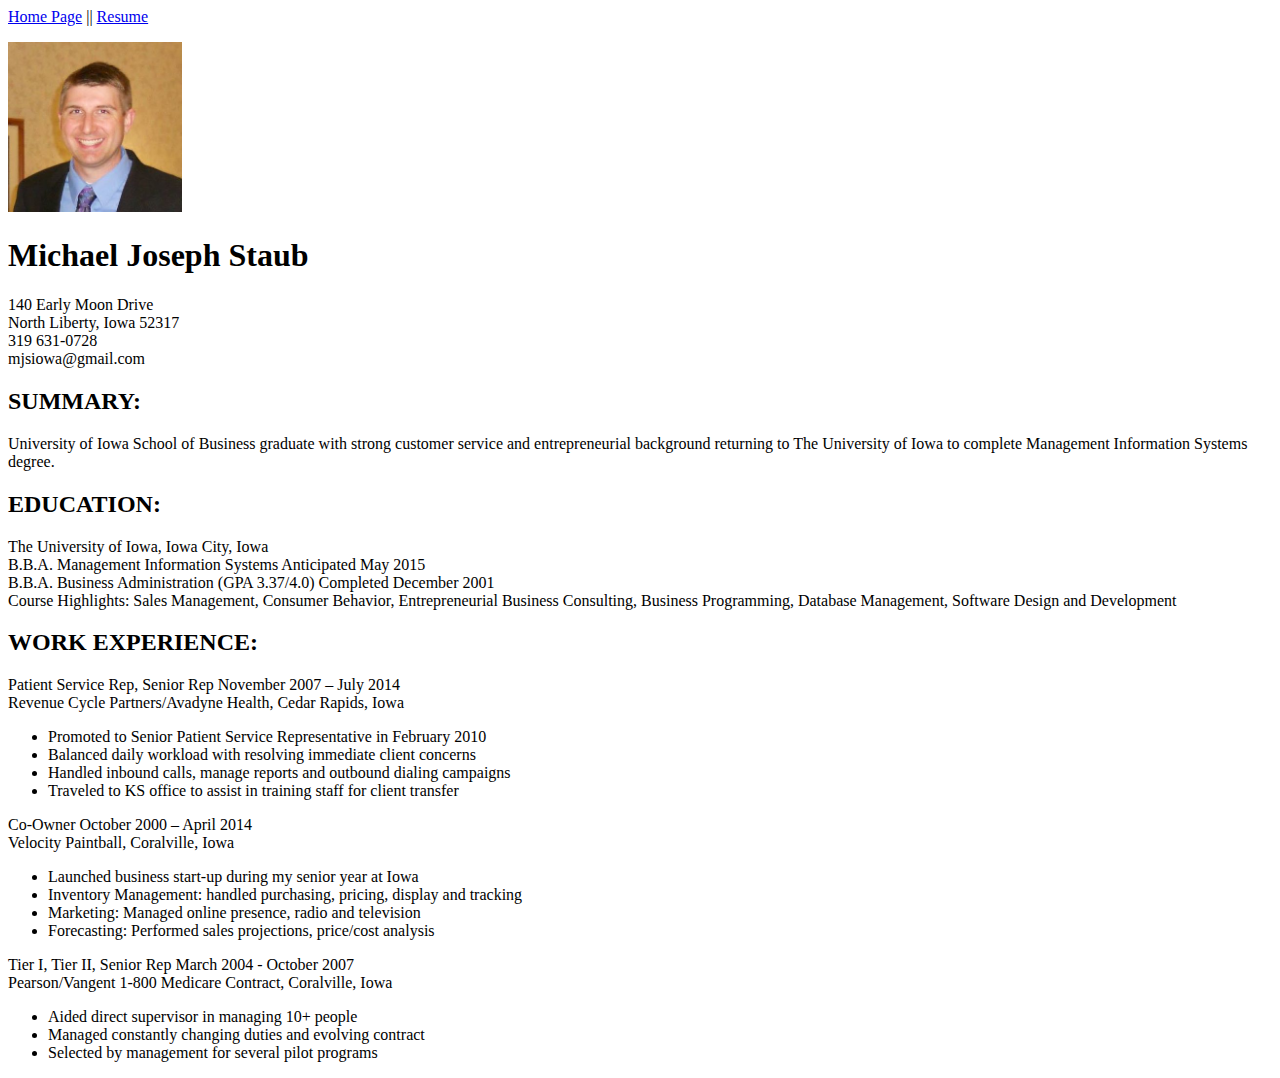
==== resume.html @ eaa50561 "added images dir, added image to resume.html" ====
<?xml version="1.0" encoding="UTF-8"?>
<!DOCTYPE html PUBLIC "-//W3C//DTD XHTML 1.1//EN" "http://www.w3.org/TR/xhtml11/DTD/xhtml11.dtd">

<html xmlns="http://www.w3.org/1999/xhtml" xml:lang="en">

<head> <title>Mike's Resume</title> </head>

<body>
<div>
<a href="index.html"> Home Page</a> || <a href="resume.html"> Resume </a>

<p><img src="./images/me.jpg" alt="Mike Staub, University of Iowa MIS Program" title="Mike Staub, University of Iowa MIS Program" height=170 /></p>

<h1>Michael Joseph Staub</h1>
140 Early Moon Drive <br />
North Liberty, Iowa 52317 <br />
319 631-0728 <br />
mjsiowa@gmail.com <br />
 

<h2>SUMMARY:</h2>	
University of Iowa School of Business graduate with strong customer service and entrepreneurial background returning to The University of Iowa to complete Management Information Systems degree. <br />	

<h2>EDUCATION:</h2>	The University of Iowa, Iowa City, Iowa<br />
B.B.A. Management Information Systems				Anticipated May 2015<br />
B.B.A. Business Administration (GPA 3.37/4.0)			Completed December 2001<br />

Course Highlights: Sales Management, Consumer Behavior, Entrepreneurial Business
Consulting, Business Programming, Database Management, Software Design and Development<br />


<h2>WORK EXPERIENCE:</h2>
Patient Service Rep, Senior Rep 			November 2007 – July 2014<br />
Revenue Cycle Partners/Avadyne Health, Cedar Rapids, Iowa<br />
<ul>
<li>Promoted to Senior Patient Service Representative in February 2010</li>
<li>Balanced daily workload with resolving immediate client concerns </li>
<li>Handled inbound calls, manage reports and outbound dialing campaigns</li>
<li>Traveled to KS office to assist in training staff for client transfer</li>
</ul>

Co-Owner 					October 2000 – April 2014<br />
Velocity Paintball, Coralville, Iowa<br />
<ul>
<li>Launched business start-up during my senior year at Iowa</li>
<li>Inventory Management: handled purchasing, pricing, display and tracking</li>
<li>Marketing: Managed online presence, radio and television</li>
<li>Forecasting: Performed sales projections, price/cost analysis </li>
</ul>


Tier I, Tier II, Senior Rep 			March 2004 - October 2007<br />
Pearson/Vangent 1-800 Medicare Contract, Coralville, Iowa<br />
<ul>
<li>Aided direct supervisor in managing 10+ people</li>
<li>Managed constantly changing duties and evolving contract</li>
<li>Selected by management for several pilot programs</li>
</ul>



</div>
</body>
</html>
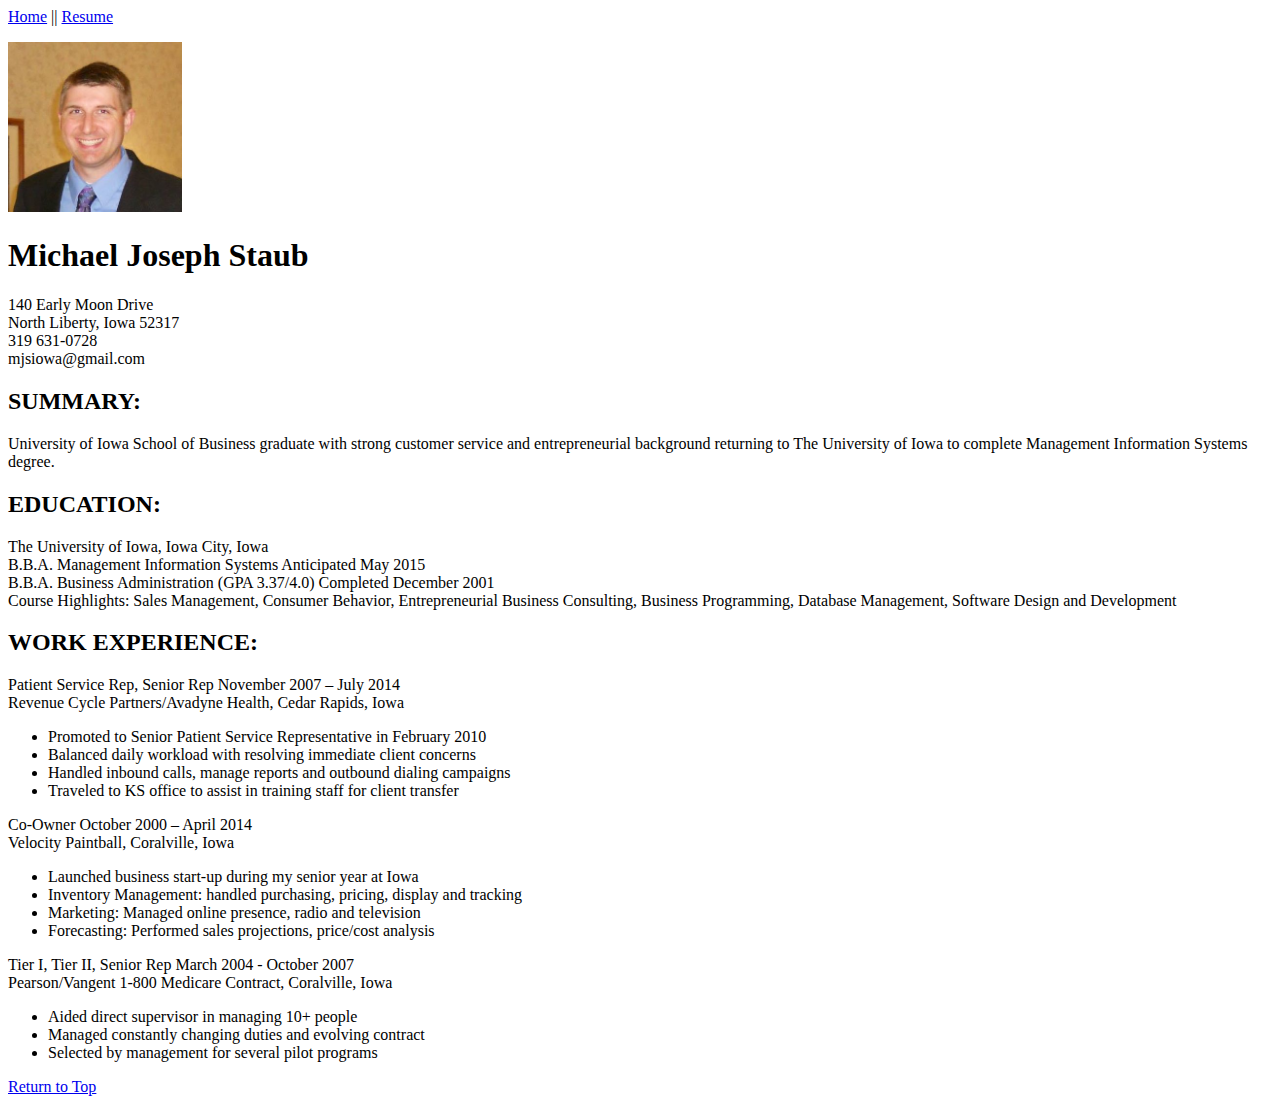
==== commit 44b8f92c: "Added info to home page, links" ====
--- a/resume.html
+++ b/resume.html
@@ -7,7 +7,8 @@
 
 <body>
 <div>
-<a href="index.html"> Home Page</a> || <a href="resume.html"> Resume </a>
+<a id="top"></a>
+<a href="index.html"> Home</a> || <a href="resume.html"> Resume </a>
 
 <p><img src="./images/me.jpg" alt="Mike Staub, University of Iowa MIS Program" title="Mike Staub, University of Iowa MIS Program" height=170 /></p>
 
@@ -57,7 +58,7 @@
 <li>Selected by management for several pilot programs</li>
 </ul>
 
-
+<p><a href="#top">Return to Top</a></p>
 
 </div>
 </body>
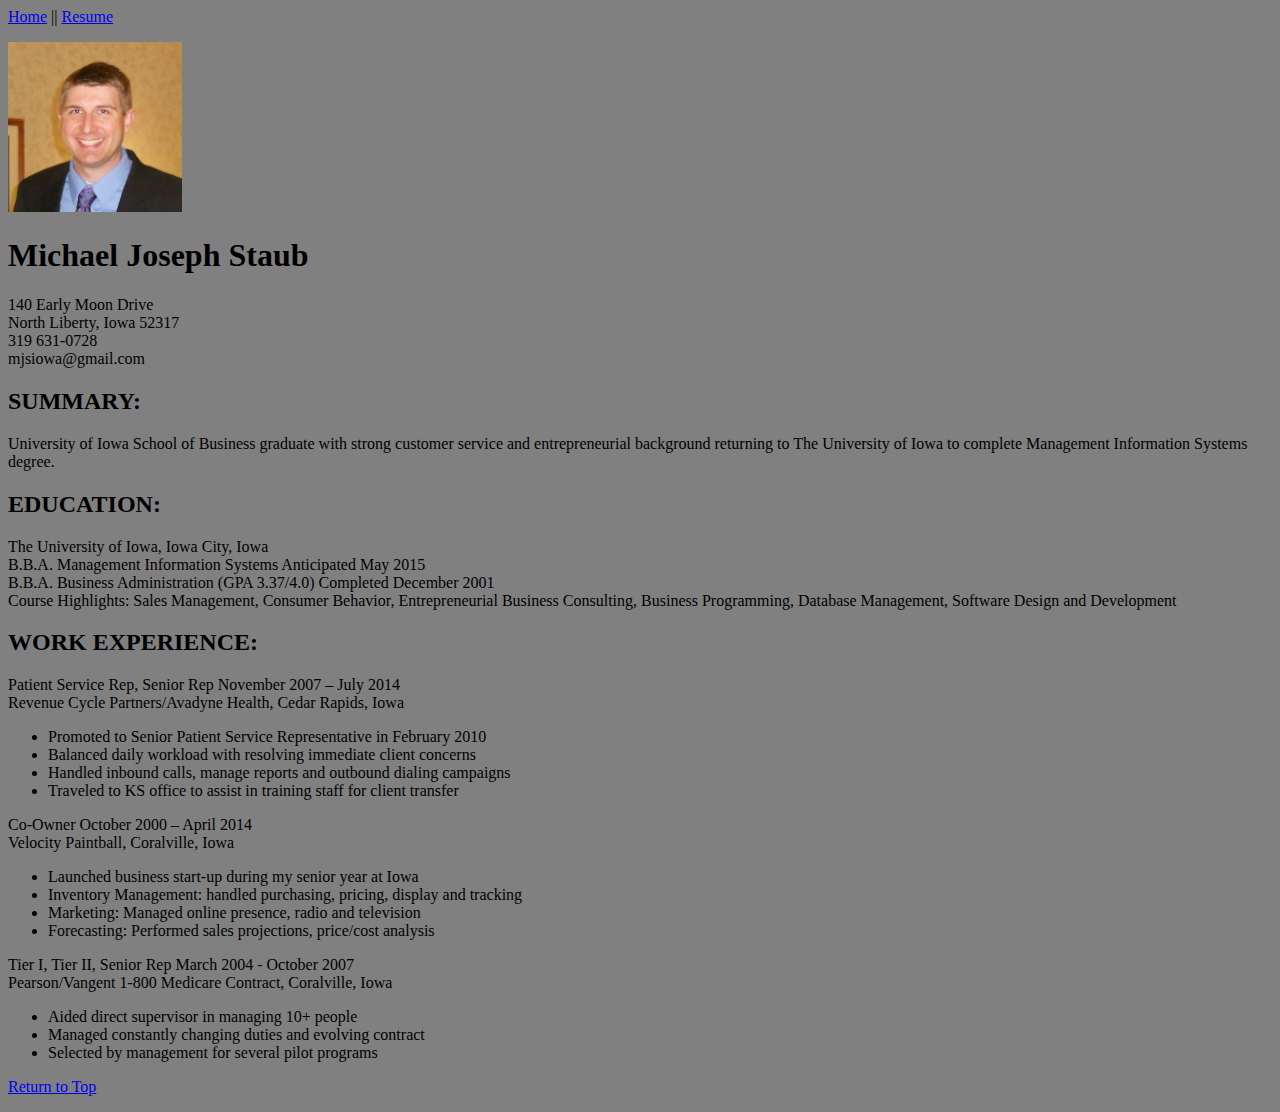
==== commit 57b1a36a: "CSS created and linked, tested" ====
--- a/resume.html
+++ b/resume.html
@@ -3,14 +3,16 @@
 
 <html xmlns="http://www.w3.org/1999/xhtml" xml:lang="en">
 
-<head> <title>Mike's Resume</title> </head>
+<head> <title>Mike's Resume</title> 
+<link rel="stylesheet" type="text/css" href="stylesheet.css" />
+</head>
 
 <body>
 <div>
 <a id="top"></a>
 <a href="index.html"> Home</a> || <a href="resume.html"> Resume </a>
 
-<p><img src="./images/me.jpg" alt="Mike Staub, University of Iowa MIS Program" title="Mike Staub, University of Iowa MIS Program" height=170 /></p>
+<p><img src="./images/me.jpg" alt="Mike Staub, University of Iowa MIS Program" title="Mike Staub, University of Iowa MIS Program" height="170" /></p>
 
 <h1>Michael Joseph Staub</h1>
 140 Early Moon Drive <br />
--- a/stylesheet.css
+++ b/stylesheet.css
@@ -0,0 +1,6 @@
+body 
+		{
+			color: black;
+			background-color: gray;
+			font-family: Veranda; Geneva, Arial, Helvetica, sans-serif;  
+		}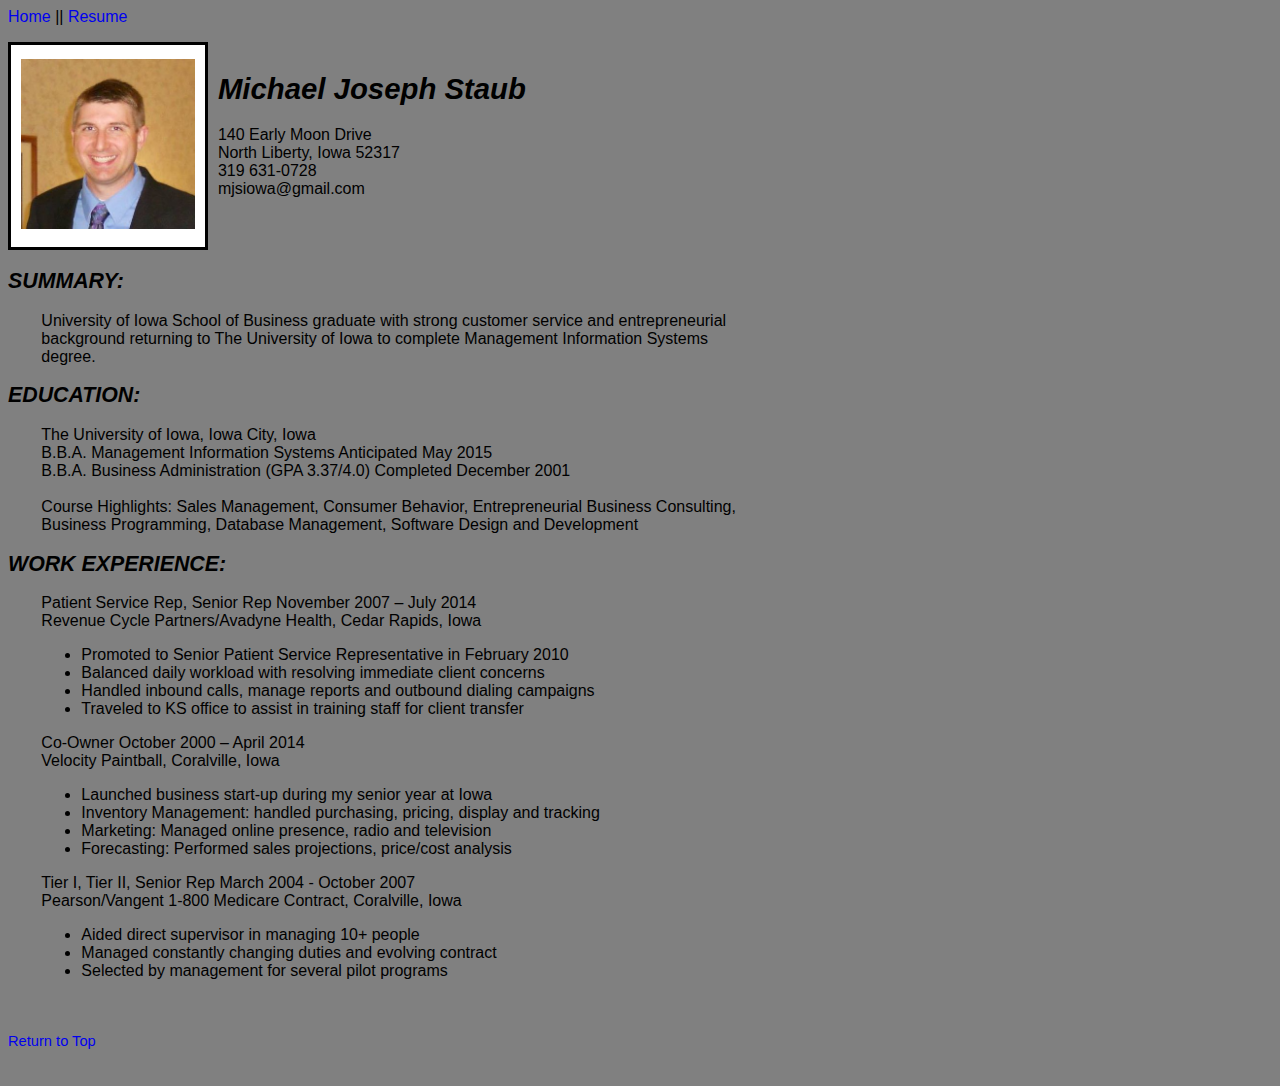
==== commit 874bba9f: "CSS updates" ====
--- a/resume.html
+++ b/resume.html
@@ -10,29 +10,41 @@
 <body>
 <div>
 <a id="top"></a>
-<a href="index.html"> Home</a> || <a href="resume.html"> Resume </a>
+<div><a href="index.html"> Home</a> || <a href="resume.html"> Resume </a></div>
+<p></p>
 
-<p><img src="./images/me.jpg" alt="Mike Staub, University of Iowa MIS Program" title="Mike Staub, University of Iowa MIS Program" height="170" /></p>
+<div class="resume-pic"><img src="./images/me.jpg" alt="Mike Staub, University of Iowa MIS Program" title="Mike Staub, University of Iowa MIS Program" height="170" />
+</div>
 
+<div class="resume-contact">
 <h1>Michael Joseph Staub</h1>
 140 Early Moon Drive <br />
 North Liberty, Iowa 52317 <br />
 319 631-0728 <br />
 mjsiowa@gmail.com <br />
+</div>
  
+<div>
+<h2>SUMMARY:</h2>
+</div>
+<div class="resume_paragraph">	
+University of Iowa School of Business graduate with strong customer service and entrepreneurial background returning to The University of Iowa to complete Management Information Systems degree. <br />	
+</div>
 
-<h2>SUMMARY:</h2>	
-University of Iowa School of Business graduate with strong customer service and entrepreneurial background returning to The University of Iowa to complete Management Information Systems degree. <br />	
-
-<h2>EDUCATION:</h2>	The University of Iowa, Iowa City, Iowa<br />
+<h2>EDUCATION:</h2>	
+<div class="resume_paragraph">
+The University of Iowa, Iowa City, Iowa<br />
 B.B.A. Management Information Systems				Anticipated May 2015<br />
 B.B.A. Business Administration (GPA 3.37/4.0)			Completed December 2001<br />
+<br />
 
 Course Highlights: Sales Management, Consumer Behavior, Entrepreneurial Business
 Consulting, Business Programming, Database Management, Software Design and Development<br />
+</div>
 
 
 <h2>WORK EXPERIENCE:</h2>
+<div class="resume_paragraph">	
 Patient Service Rep, Senior Rep 			November 2007 – July 2014<br />
 Revenue Cycle Partners/Avadyne Health, Cedar Rapids, Iowa<br />
 <ul>
@@ -59,8 +71,11 @@
 <li>Managed constantly changing duties and evolving contract</li>
 <li>Selected by management for several pilot programs</li>
 </ul>
+</div>
 
+<div class="footer">
 <p><a href="#top">Return to Top</a></p>
+</div>
 
 </div>
 </body>
--- a/stylesheet.css
+++ b/stylesheet.css
@@ -1,6 +1,32 @@
-body 
-		{
-			color: black;
+body {		color: black;
 			background-color: gray;
-			font-family: Veranda; Geneva, Arial, Helvetica, sans-serif;  
-		}+			font-family: Veranda, Geneva, Arial, Helvetica, sans-serif;
+			font-size: 12pt;}
+			
+h1 { font-style:italic; font-weight:bold; font-size: 22pt;}
+
+h2 { font-style:italic; font-weight:bold; font-size: 16pt;}
+
+a { text-decoration:none; }
+		
+a:hover, a:active { text-decoration:underline; color:yellow; }
+
+.resume-pic{
+			float:left;
+			border:3px solid black;
+			padding-top:14px;
+			padding-left:10px;
+			padding-right:10px;
+			padding-bottom:14px;
+			margin-right:10px;
+			margin-bottom:10px;
+			background-color:white;
+		}
+	
+.resume-contact {padding-top:8pt; padding-bottom:40pt;}
+
+.info_paragraph {background-color:white; border:3px solid green; width:65%; padding-left:5pt; padding-right:5pt;}
+
+.resume_paragraph {width:55%; padding-left:25pt; padding-right:25pt;}
+
+.footer { font-size:11pt; line-height:16pt; padding-top:15pt; padding-bottom:8pt;}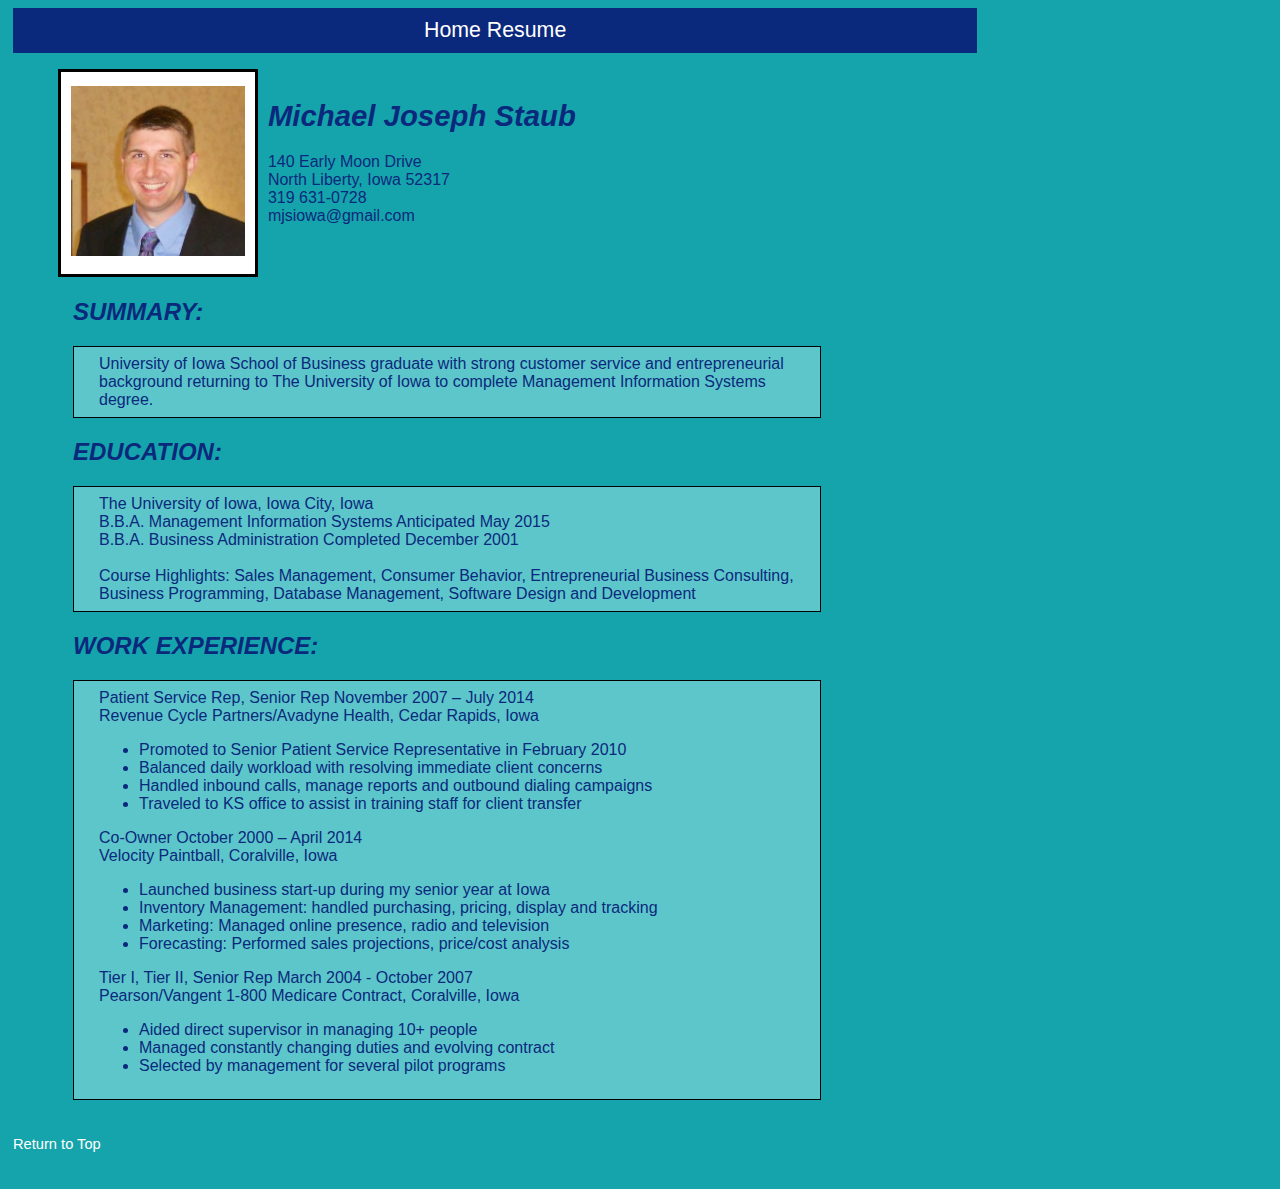
==== commit 01c59e07: "css/html updates, code validated" ====
--- a/resume.html
+++ b/resume.html
@@ -5,25 +5,28 @@
 
 <head> <title>Mike's Resume</title> 
 <link rel="stylesheet" type="text/css" href="stylesheet.css" />
+<link rel="stylesheet" type="text/css" href="print.css" media="print"/>
 </head>
 
 <body>
 <div>
 <a id="top"></a>
-<div><a href="index.html"> Home</a> || <a href="resume.html"> Resume </a></div>
+<div id="nav"><a href="index.html"> Home</a>    <a href="resume.html"> Resume</a></div>
+
 <p></p>
 
-<div class="resume-pic"><img src="./images/me.jpg" alt="Mike Staub, University of Iowa MIS Program" title="Mike Staub, University of Iowa MIS Program" height="170" />
+<div id="resume-pic"><img src="./images/me.jpg" alt="Mike Staub, University of Iowa MIS Program" title="Mike Staub, University of Iowa MIS Program" height="170" />
 </div>
 
-<div class="resume-contact">
+<div id="resume-contact">
 <h1>Michael Joseph Staub</h1>
 140 Early Moon Drive <br />
 North Liberty, Iowa 52317 <br />
 319 631-0728 <br />
 mjsiowa@gmail.com <br />
 </div>
- 
+
+<div class="resume-body"> 
 <div>
 <h2>SUMMARY:</h2>
 </div>
@@ -35,7 +38,7 @@
 <div class="resume_paragraph">
 The University of Iowa, Iowa City, Iowa<br />
 B.B.A. Management Information Systems				Anticipated May 2015<br />
-B.B.A. Business Administration (GPA 3.37/4.0)			Completed December 2001<br />
+B.B.A. Business Administration			Completed December 2001<br />
 <br />
 
 Course Highlights: Sales Management, Consumer Behavior, Entrepreneurial Business
@@ -73,6 +76,7 @@
 </ul>
 </div>
 
+</div>
 <div class="footer">
 <p><a href="#top">Return to Top</a></p>
 </div>
--- a/stylesheet.css
+++ b/stylesheet.css
@@ -1,17 +1,42 @@
-body {		color: black;
-			background-color: gray;
+body {		color: #0B297C;
+			background-color: #15A4AB;
+			padding-left:5px;
 			font-family: Veranda, Geneva, Arial, Helvetica, sans-serif;
 			font-size: 12pt;}
 			
 h1 { font-style:italic; font-weight:bold; font-size: 22pt;}
 
-h2 { font-style:italic; font-weight:bold; font-size: 16pt;}
+h2 { font-style:italic; font-weight:bold; font-size: 18pt;}
 
-a { text-decoration:none; }
+a { text-decoration:none; color:White;}
 		
 a:hover, a:active { text-decoration:underline; color:yellow; }
 
-.resume-pic{
+.photo {
+			border:2px solid black;
+			padding-top:2px;
+			padding-left:2px;
+			padding-right:2px;
+			padding-bottom:2px;
+			margin-right:2px;
+			margin-left:2px;
+			margin-bottom:2px;
+			margin-top:2px;
+			background-color:white; }
+
+.info_paragraph {background-color:#5CC6CB; border:3px solid black; width:65%; padding-left:5pt; padding-right:5pt;}
+
+.resume_paragraph {width:65%; padding-left:25px; padding-right:25px; padding-bottom:8px; padding-top:8px; background-color:#5CC6CB; border:1px solid black;}
+
+.footer { font-size:11pt; line-height:16pt; padding-top:15pt; padding-bottom:8pt; background-color:#15A4AB;}
+
+.resume-body {width:85%; padding-left:45pt; padding-right:45pt;}
+
+#nav { background:#0B297C; width:75%; padding:10px 10px; text-align:center; font-size: 16pt;}
+
+
+
+#resume-pic{
 			float:left;
 			border:3px solid black;
 			padding-top:14px;
@@ -19,14 +44,9 @@
 			padding-right:10px;
 			padding-bottom:14px;
 			margin-right:10px;
+			margin-left:45px;
 			margin-bottom:10px;
 			background-color:white;
 		}
 	
-.resume-contact {padding-top:8pt; padding-bottom:40pt;}
-
-.info_paragraph {background-color:white; border:3px solid green; width:65%; padding-left:5pt; padding-right:5pt;}
-
-.resume_paragraph {width:55%; padding-left:25pt; padding-right:25pt;}
-
-.footer { font-size:11pt; line-height:16pt; padding-top:15pt; padding-bottom:8pt;}+#resume-contact {padding-top:8pt; padding-bottom:40pt;}--- a/print.css
+++ b/print.css
@@ -0,0 +1,24 @@
+body {		color: black;
+			background-color: white;
+			font-family: Veranda, Geneva, Arial, Helvetica, sans-serif;
+			font-size: 10pt;
+			border:0px;}
+			
+h1 { font-style:italic; font-weight:bold; font-size: 16pt;}
+
+h2 { font-style:italic; font-weight:bold; font-size: 14pt;}
+
+a {display:none;}
+
+
+.info_paragraph {background-color:white; border:3px solid green; width:65%; padding-left:5pt; padding-right:5pt;}
+
+.resume_paragraph {width:75%; padding-left:25pt; padding-right:25pt; border:0px; padding-bottom:0px; padding-top:0px;}
+
+.footer { font-size:11pt; line-height:16pt; padding-top:15pt; padding-bottom:8pt;}
+
+.hidden {display:none;}
+
+#resume-pic{display:none;}
+	
+#resume-contact{width:55%; padding-top:0pt; padding-bottom:5pt;}
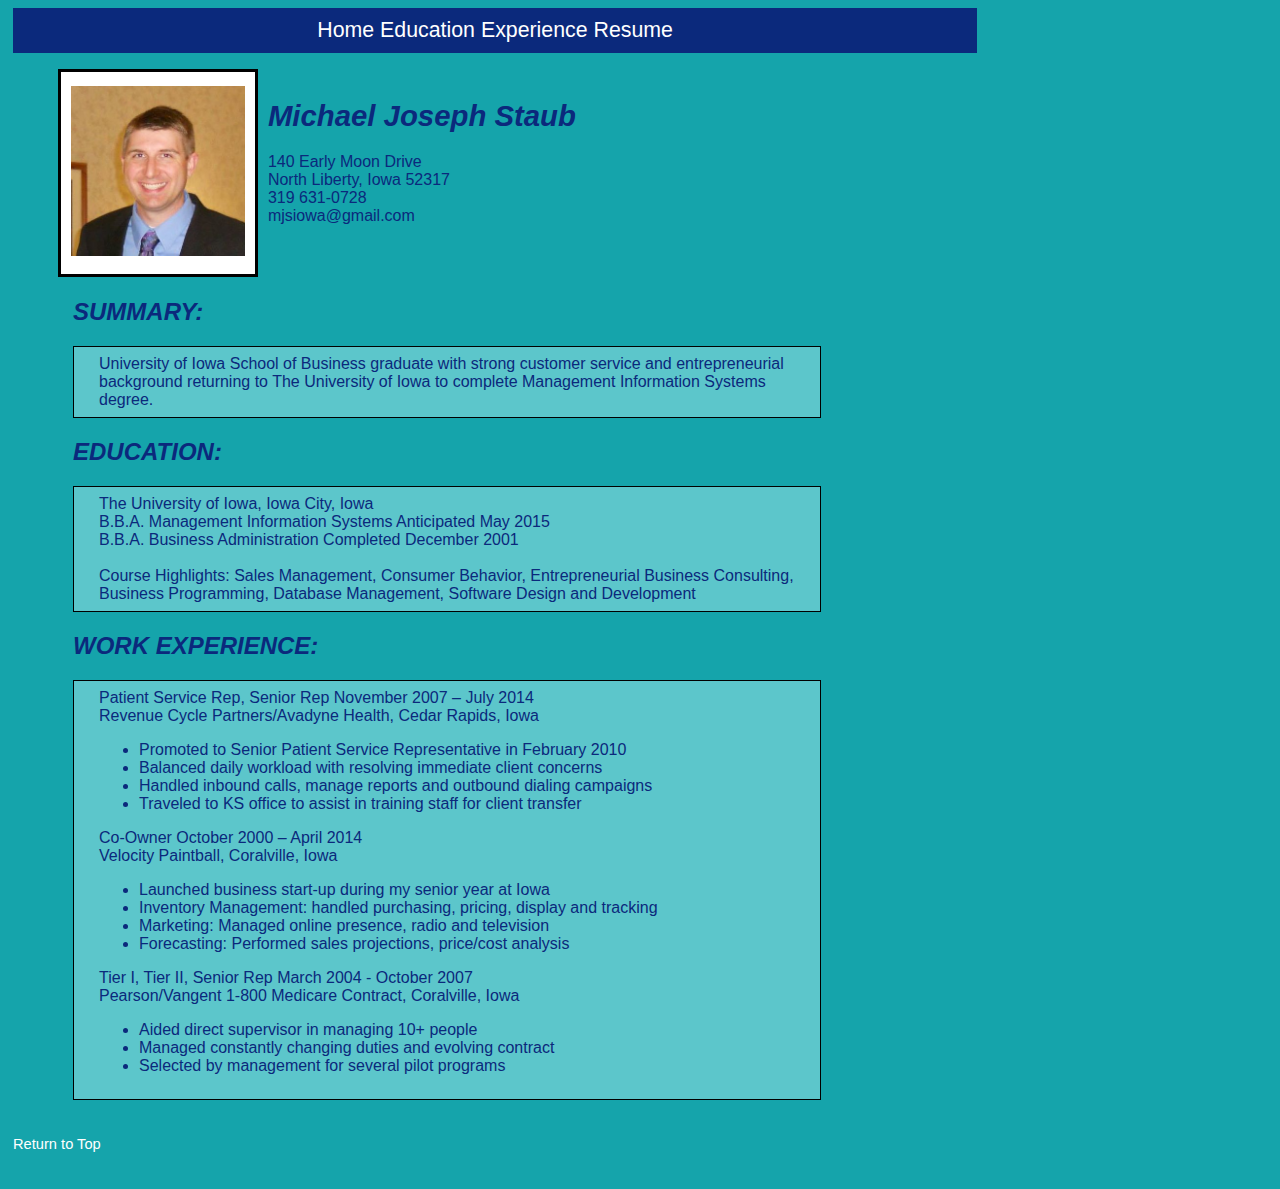
==== commit 45801e45: "CSS formatting complete, Validated pages" ====
--- a/resume.html
+++ b/resume.html
@@ -11,7 +11,7 @@
 <body>
 <div>
 <a id="top"></a>
-<div id="nav"><a href="index.html"> Home</a>    <a href="resume.html"> Resume</a></div>
+<div id="nav"><a href="index.html">Home</a>  <a href="#education">Education</a>  <a href="#experience">Experience</a>  <a href="resume.html">Resume</a></div>
 
 <p></p>
 
@@ -34,7 +34,7 @@
 University of Iowa School of Business graduate with strong customer service and entrepreneurial background returning to The University of Iowa to complete Management Information Systems degree. <br />	
 </div>
 
-<h2>EDUCATION:</h2>	
+<a id="education"></a><h2>EDUCATION:</h2>	
 <div class="resume_paragraph">
 The University of Iowa, Iowa City, Iowa<br />
 B.B.A. Management Information Systems				Anticipated May 2015<br />
@@ -46,7 +46,7 @@
 </div>
 
 
-<h2>WORK EXPERIENCE:</h2>
+<a id="experience"></a><h2>WORK EXPERIENCE:</h2>
 <div class="resume_paragraph">	
 Patient Service Rep, Senior Rep 			November 2007 – July 2014<br />
 Revenue Cycle Partners/Avadyne Health, Cedar Rapids, Iowa<br />
--- a/stylesheet.css
+++ b/stylesheet.css
@@ -7,6 +7,8 @@
 h1 { font-style:italic; font-weight:bold; font-size: 22pt;}
 
 h2 { font-style:italic; font-weight:bold; font-size: 18pt;}
+
+h3 { font-weight:bold;}
 
 a { text-decoration:none; color:White;}
 		
